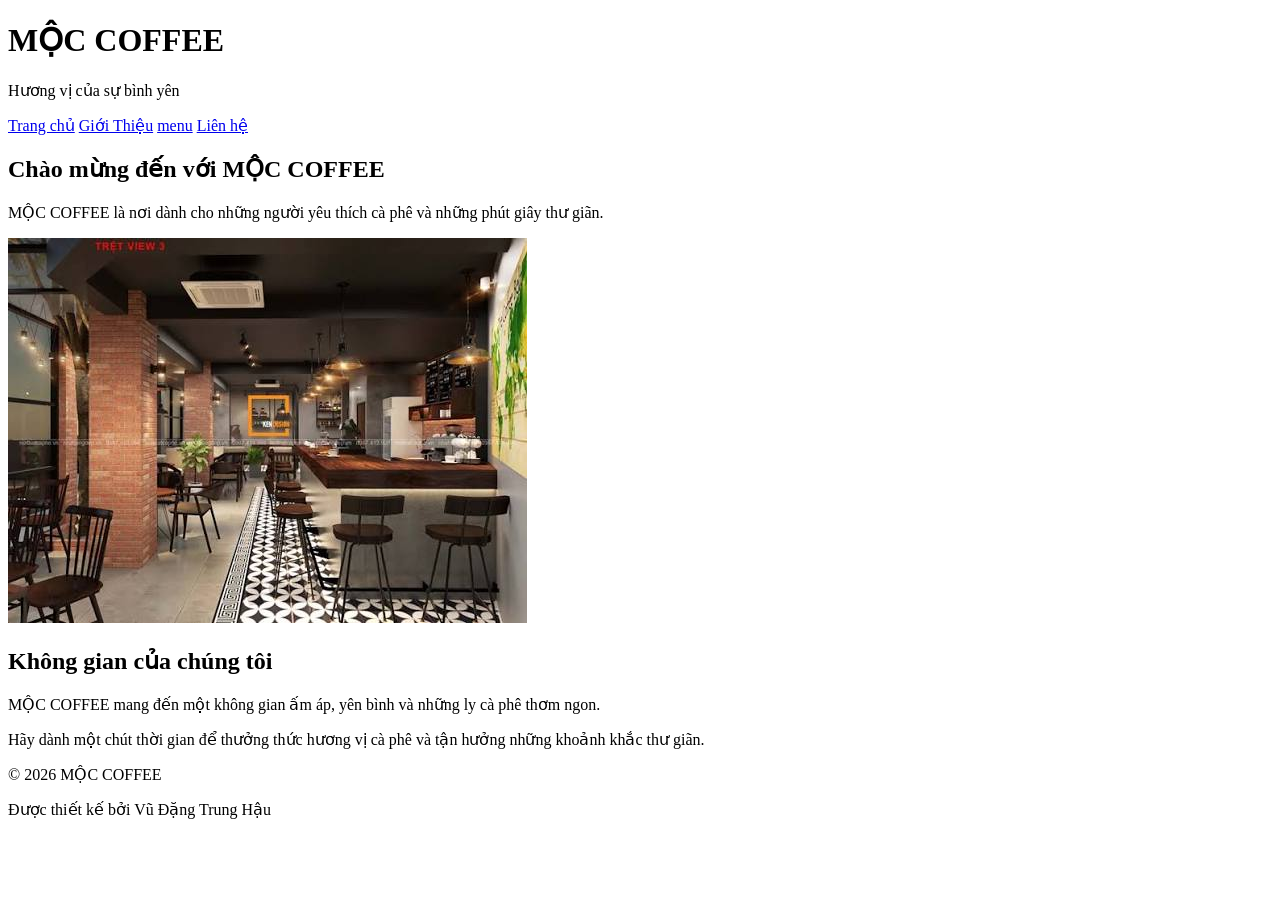
==== index.html @ aedb6973 "Add files via upload" ====
<!DOCTYPE html>
<html lang="vi">

<head>
    <meta charset="UTF-8">
    <title>MỘC COFFEE</title>
    <link rel="stylesheet" href="../html/dinhdang.css">
</head>

<body>

    <header>
        <h1>MỘC COFFEE</h1>
        <p>Hương vị của sự bình yên</p>
    </header>

    <nav>
            <a href="index.html">Trang chủ</a>
            <a href="gioithieu.html" target="_blank">Giới Thiệu</a>
             <a href="menu.html" target="_blank">menu</a>
            <a href="lienhe.html" target="_blank">Liên hệ</a>
        </nav>

    <main>

        <h2>Chào mừng đến với MỘC COFFEE</h2>

        <p>
            MỘC COFFEE là nơi dành cho những người yêu thích cà phê
            và những phút giây thư giãn.
        </p>

        <img src="../img/khonggian.jpg" alt="Cà phê">

        <h2>Không gian của chúng tôi</h2>

        <p>
            MỘC COFFEE mang đến một không gian ấm áp, yên bình
            và những ly cà phê thơm ngon.
        </p>

        <p>
            Hãy dành một chút thời gian để thưởng thức hương vị
            cà phê và tận hưởng những khoảnh khắc thư giãn.
        </p>

    </main>

    <footer>
        <p>© 2026 MỘC COFFEE</p>
        <p>Được thiết kế bởi Vũ Đặng Trung Hậu</p>
    </footer>

</body>

</html>
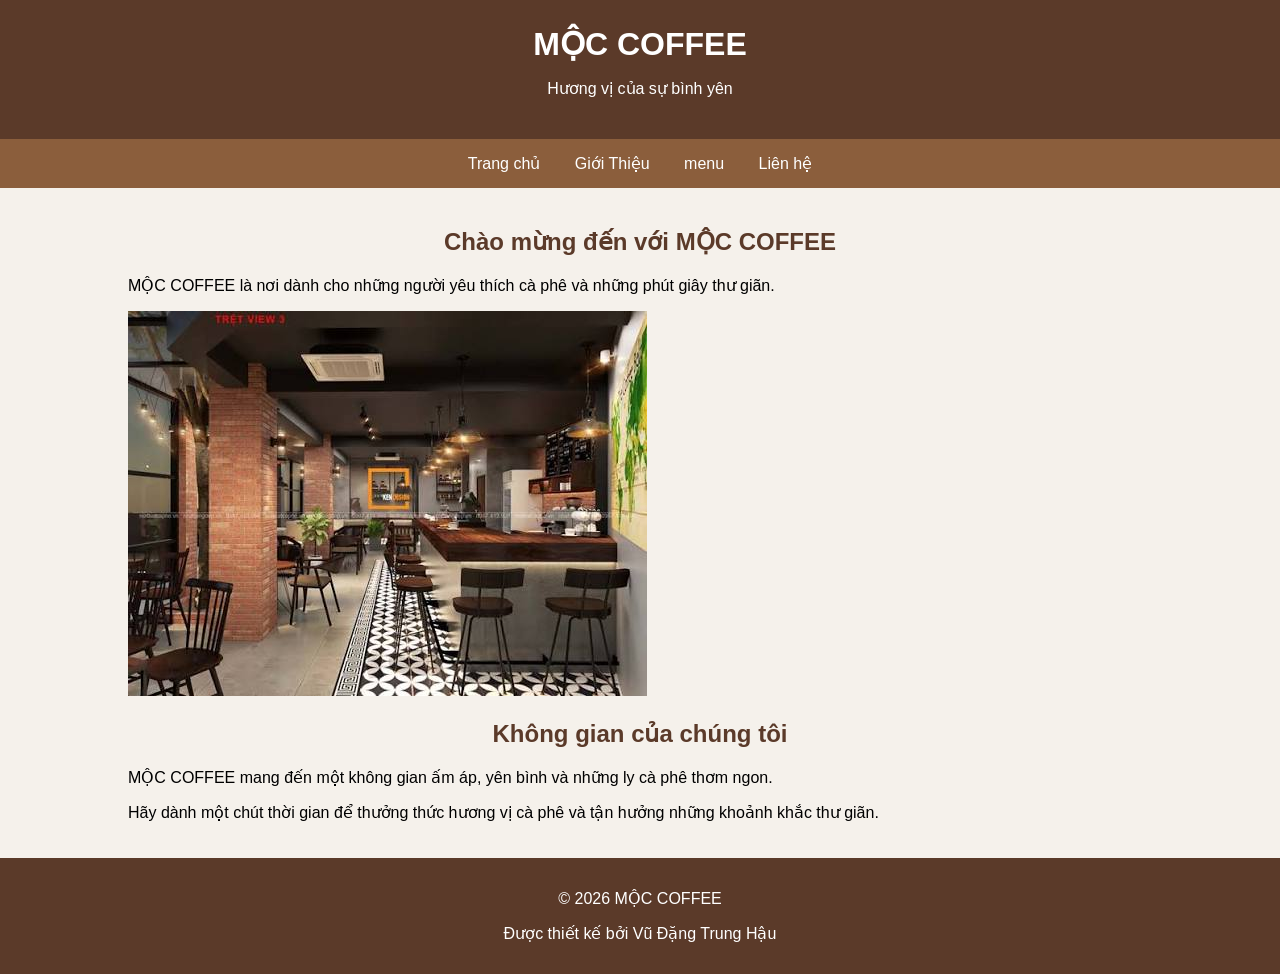
==== commit 0d077d06: "Update index.html" ====
--- a/index.html
+++ b/index.html
@@ -4,7 +4,7 @@
 <head>
     <meta charset="UTF-8">
     <title>MỘC COFFEE</title>
-    <link rel="stylesheet" href="../html/dinhdang.css">
+    <link rel="stylesheet" href="./dinhdang.css">
 </head>
 
 <body>
@@ -30,7 +30,7 @@
             và những phút giây thư giãn.
         </p>
 
-        <img src="../img/khonggian.jpg" alt="Cà phê">
+        <img src="./img/khonggian.jpg" alt="Cà phê">
 
         <h2>Không gian của chúng tôi</h2>
 
@@ -53,4 +53,4 @@
 
 </body>
 
-</html>+</html>
--- a/dinhdang.css
+++ b/dinhdang.css
@@ -0,0 +1,94 @@
+body {
+    font-family: Arial, sans-serif;
+    margin: 0;
+    background-color: #f5f1eb;
+}
+
+header {
+    background-color: #5b3a29;
+    color: white;
+    text-align: center;
+    padding: 25px;
+}
+
+header h1 {
+    margin: 0;
+}
+
+nav {
+    background-color: #8b5e3c;
+    text-align: center;
+    padding: 15px;
+}
+
+nav a {
+    color: white;
+    text-decoration: none;
+    margin: 15px;
+}
+
+nav a:hover {
+    text-decoration: underline;
+}
+
+main {
+    width: 80%;
+    margin: auto;
+    padding: 20px;
+}
+
+h2 {
+    color: #5b3a29;
+    text-align: center;
+}
+
+img {
+    max-width: 100%; margin: auto;
+}
+
+.center {
+    text-align: center;
+}
+
+table {
+    width: 100%;
+    border-collapse: collapse;
+}
+
+table, th, td {
+    border: 1px solid #5b3a29;
+}
+
+th, td {
+    padding: 10px;
+    text-align: center;
+}
+
+th {
+    background-color: #8b5e3c;
+    color: white;
+}
+
+input, textarea {
+    width: 100%;
+    padding: 8px;
+    box-sizing: border-box;
+}
+
+button {
+    background-color: #5b3a29;
+    color: white;
+    border: none;
+    padding: 10px 20px;
+}
+
+footer {
+    background-color: #5b3a29;
+    color: white;
+    text-align: center;
+    padding: 15px;
+}
+
+footer a {
+    color: white;
+}
